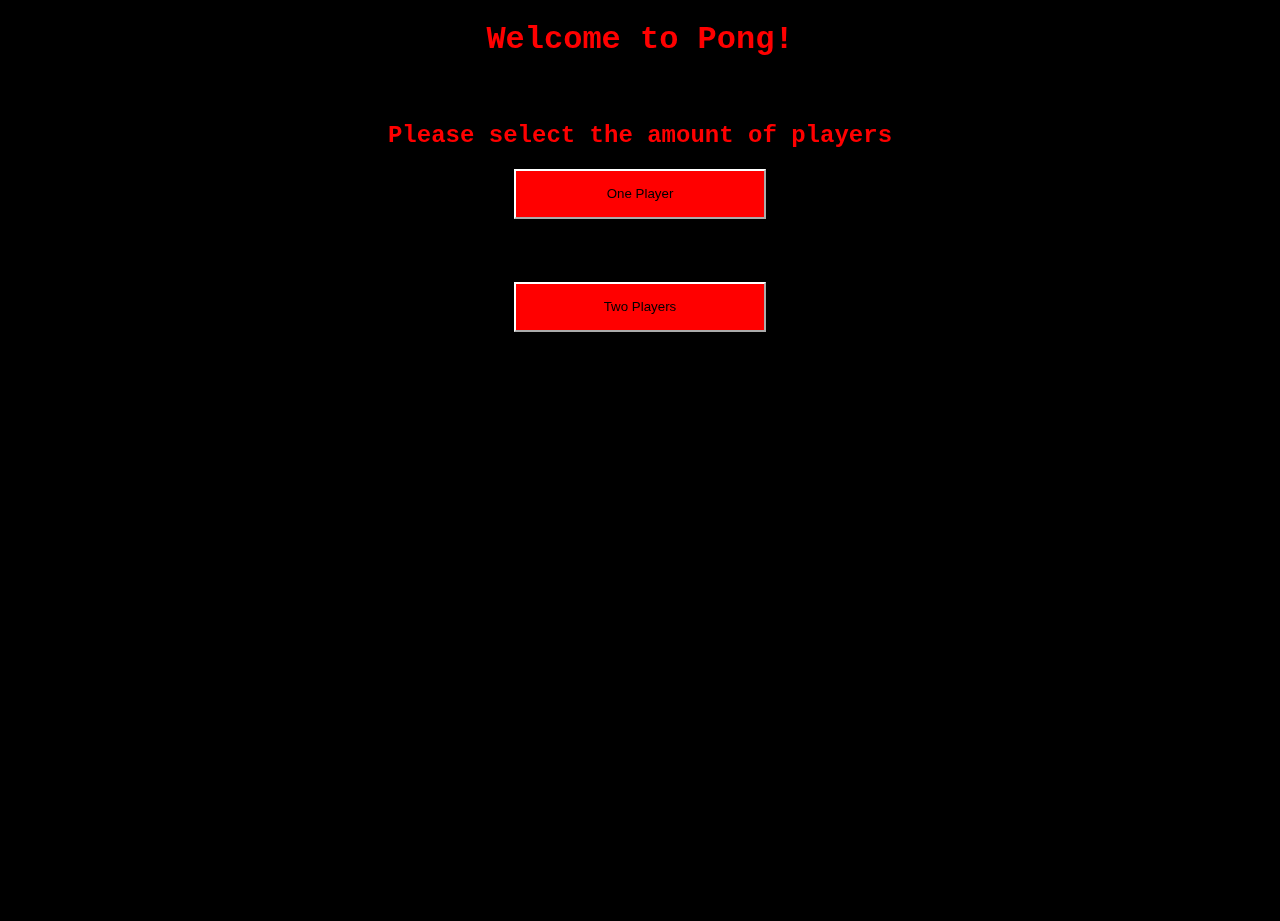
==== index.html @ b0f1728c "Add files via upload" ====
<!doctype html>
<html>
<head>
<meta charset="utf-8">
<title>SDDA3Project</title>
<link href="SDDA3.css" type="text/css" rel="stylesheet">
<link href="" type="html" rel="html"><!--Link to html page for one player-->
<link href="" type="html" rel="html"><!--Link to html page for two players-->
</head>
<body>
    <iframe src="https://editor.p5js.org/james.rfrd/embed/C_ilVjcAi"></iframe>
    
       
<h1 class="welcome">Welcome to Pong!</h1>
<div class="divider">
    <h2 class="welcome">Please select the amount of players</h2>
</div class="divider">
<button class="playerbtn" href="">One Player</button>
<div class="divider"></div>
<button class="playerbtn" href="">Two Players</button>
</div>
</div>
</body>
</html>
---- SDDA3.css ----
@charset "utf-8";
/* CSS Document */
.welcome{
	text-align:center;
	font: size 40;
	font-family:monospace, sans-serif,serif;
}
.divider{
	margin-top:5%;
}
body{
	background-color:black;
	z-index: auto;
}
h1, h2, p{
	color:red;
}
.playerbtn{
	background-color:red;
	color:black;
	margin-left:40%;
	margin-right:50%;
	font: size 28;
	border-color: white;
	width:20%;
	height:50px;
}
iframe{
	position: absolute;
	clear: both;
	width:100%;
	height:100%;
	z-index: -1;
	border-style:none;
	margin-left:30%;
	margin-right:50%;
}
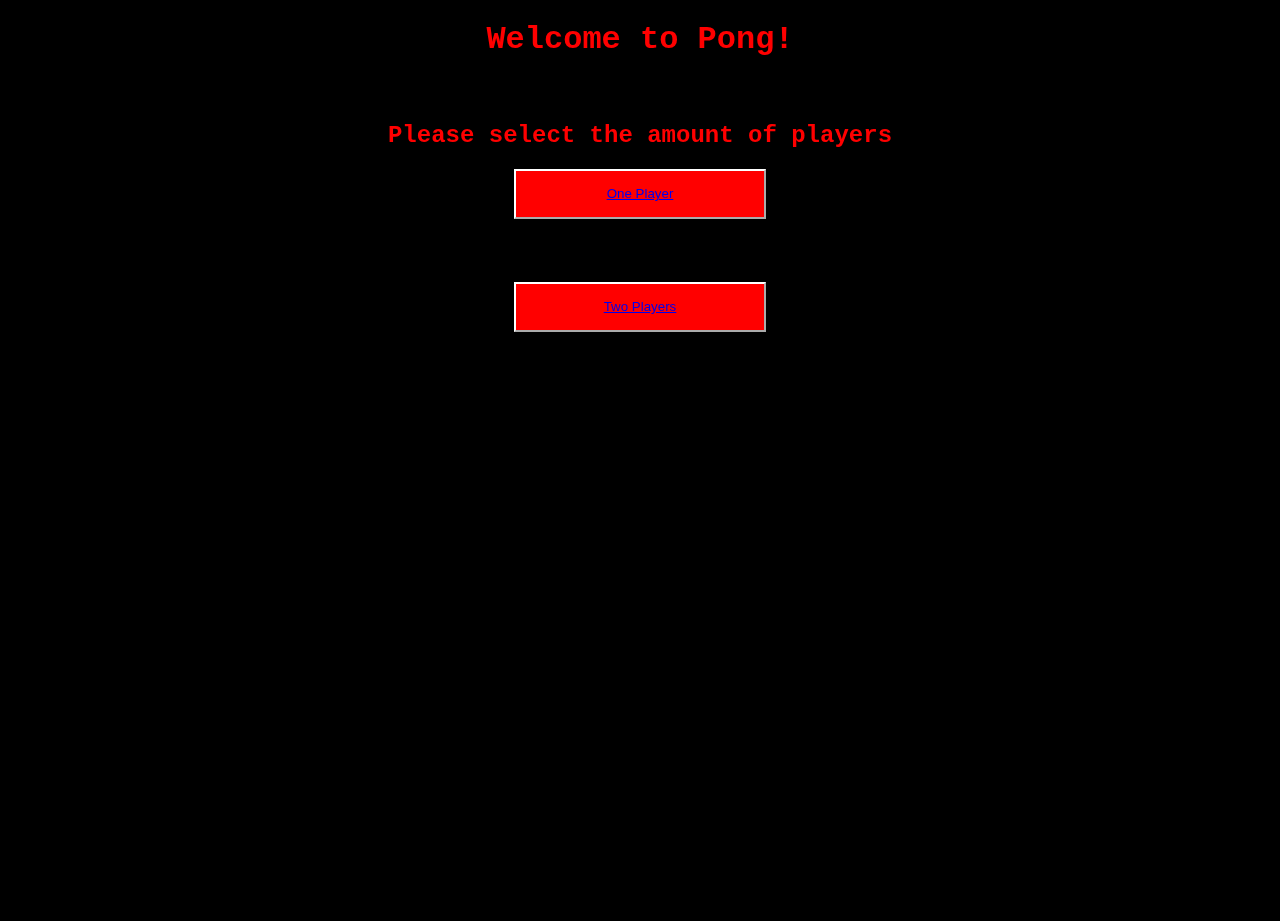
==== commit cf8f5526: "Add files via upload" ====
--- a/index.html
+++ b/index.html
@@ -4,20 +4,20 @@
 <meta charset="utf-8">
 <title>SDDA3Project</title>
 <link href="SDDA3.css" type="text/css" rel="stylesheet">
-<link href="" type="html" rel="html"><!--Link to html page for one player-->
-<link href="" type="html" rel="html"><!--Link to html page for two players-->
+<link href="1plyrpge.html" type="html" rel="html"><!--Link to html page for one player-->
+<link href="2plyrpge.html" type="html" rel="html"><!--Link to html page for two players-->
 </head>
 <body>
-    <iframe src="https://editor.p5js.org/james.rfrd/embed/C_ilVjcAi"></iframe>
+<iframe class="iframe"src="https://editor.p5js.org/james.rfrd/embed/C_ilVjcAi"></iframe>
     
        
 <h1 class="welcome">Welcome to Pong!</h1>
 <div class="divider">
     <h2 class="welcome">Please select the amount of players</h2>
 </div class="divider">
-<button class="playerbtn" href="">One Player</button>
+<button class="playerbtn"><a href="1plyrpge.html">One Player</a></button>
 <div class="divider"></div>
-<button class="playerbtn" href="">Two Players</button>
+<button class="playerbtn"><a href="2plyrpge.html">Two Players</a></button>
 </div>
 </div>
 </body>
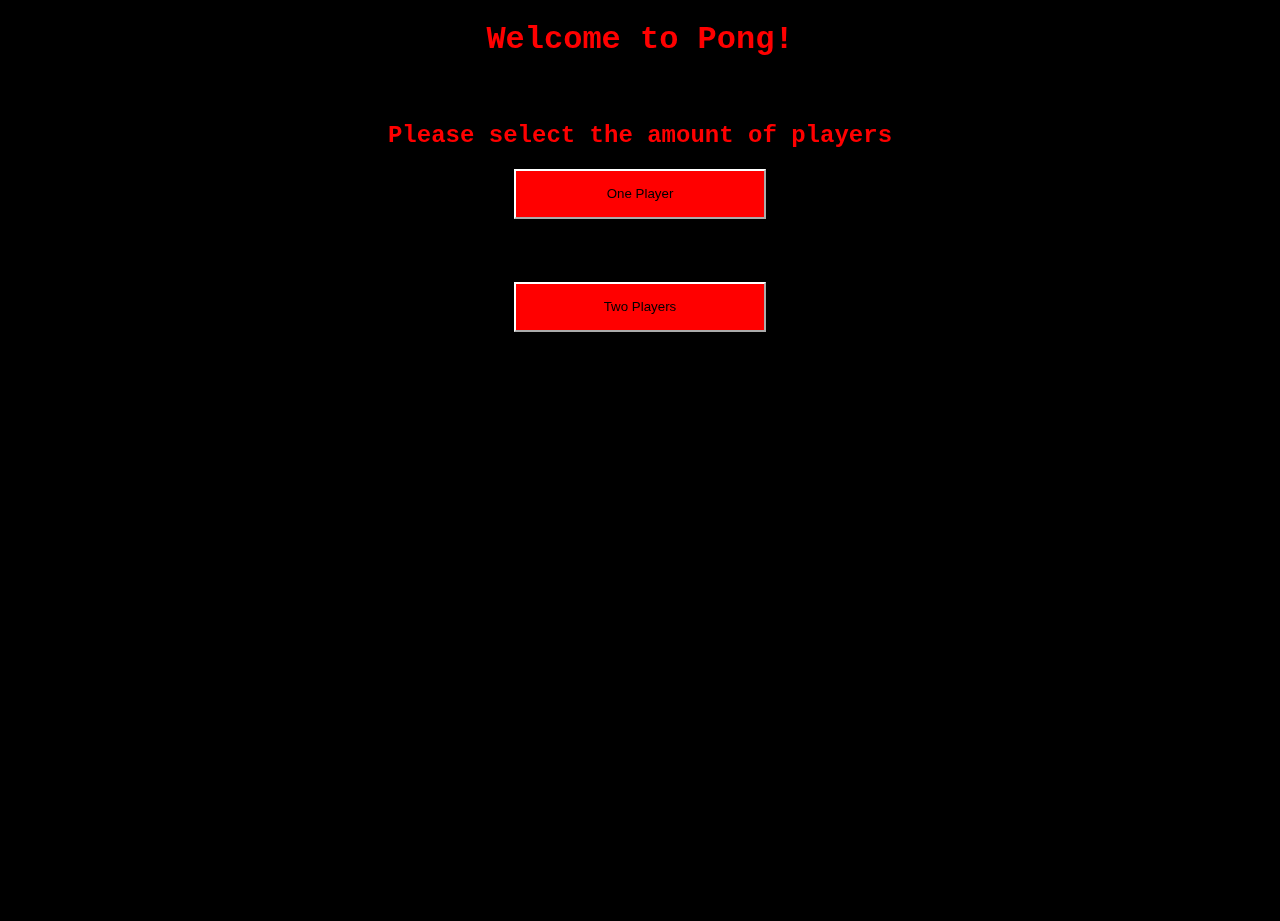
==== commit 1c215e26: "Add files via upload" ====
--- a/index.html
+++ b/index.html
@@ -4,8 +4,8 @@
 <meta charset="utf-8">
 <title>SDDA3Project</title>
 <link href="SDDA3.css" type="text/css" rel="stylesheet">
-<link href="1plyrpge.html" type="html" rel="html"><!--Link to html page for one player-->
-<link href="2plyrpge.html" type="html" rel="html"><!--Link to html page for two players-->
+<link href="1plyrpge.html" type="html" rel="html">
+<link href="2plyrpge.html" type="html" rel="html">
 </head>
 <body>
 <iframe class="iframe"src="https://editor.p5js.org/james.rfrd/embed/C_ilVjcAi"></iframe>
@@ -15,10 +15,12 @@
 <div class="divider">
     <h2 class="welcome">Please select the amount of players</h2>
 </div class="divider">
+<div class="fontsize">
 <button class="playerbtn"><a href="1plyrpge.html">One Player</a></button>
 <div class="divider"></div>
 <button class="playerbtn"><a href="2plyrpge.html">Two Players</a></button>
 </div>
 </div>
+</div>
 </body>
 </html>
--- a/SDDA3.css
+++ b/SDDA3.css
@@ -11,6 +11,8 @@
 body{
 	background-color:black;
 	z-index: auto;
+	overflow-x:hidden;
+	overflow-y:hidden;
 }
 h1, h2, p{
 	color:red;
@@ -20,12 +22,11 @@
 	color:black;
 	margin-left:40%;
 	margin-right:50%;
-	font: size 28;
 	border-color: white;
 	width:20%;
 	height:50px;
 }
-iframe{
+.iframe{
 	position: absolute;
 	clear: both;
 	width:100%;
@@ -33,6 +34,23 @@
 	z-index: -1;
 	border-style:none;
 	margin-left:30%;
-	margin-right:50%;
+	margin-right: 50%;
 }
-
+a{
+	text-decoration: none;
+	color: black;
+	font-size: 30; /*Need to figure out how to change the size of text in an anchor tag*/
+}
+.twoplyrgme{
+	position: absolute;
+	clear: both;
+	width: 100%;
+	height: 100%;
+	z-index: 1;
+	border-style: none;
+	margin-left: 30%;
+	margin-right: 50%;
+}
+.fontsize{
+	font-size: 38;
+}